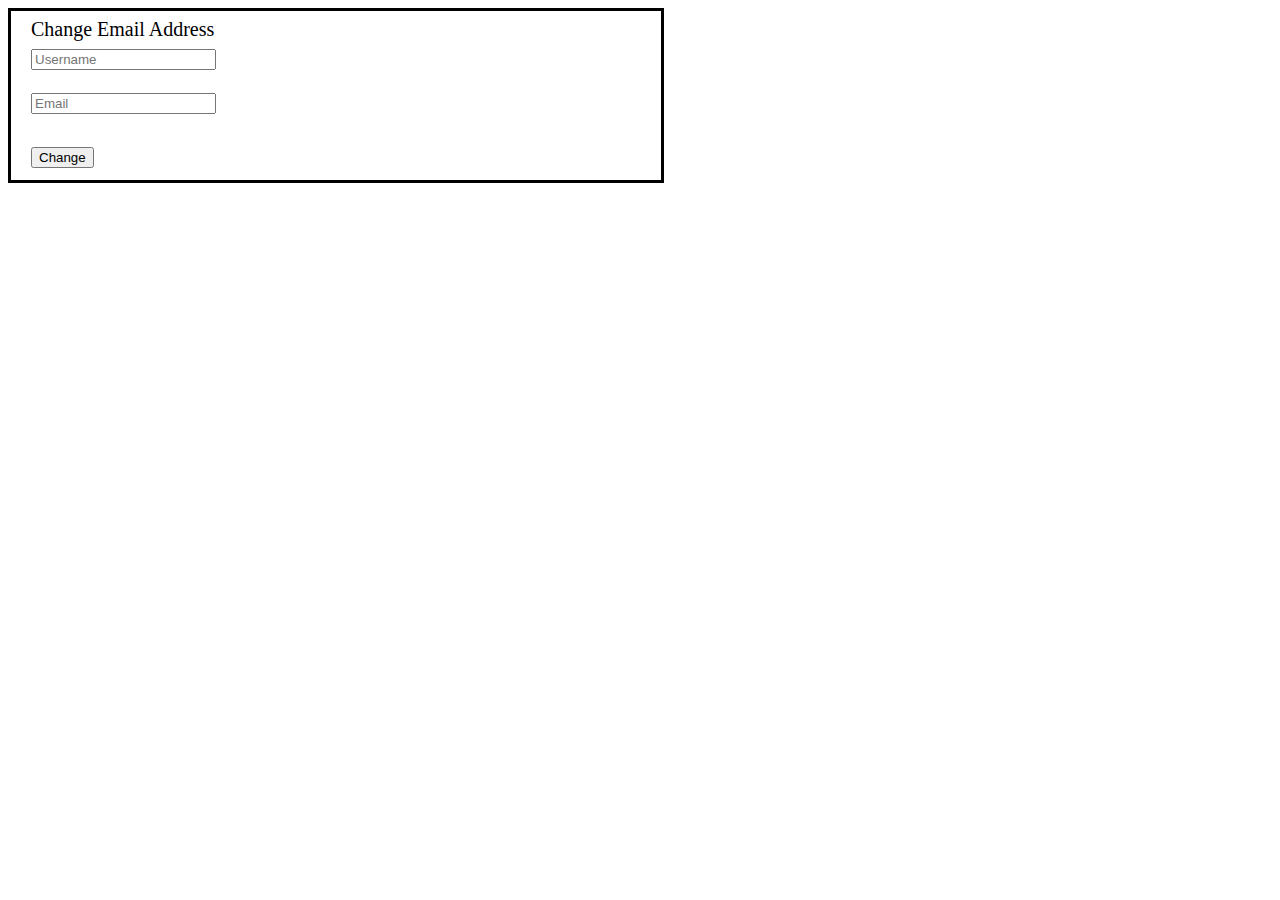
==== lab 3/part 1/part1.html @ 74a34e52 "HTML5 labs" ====
<!DOCTYPE html>
<html lang="en">
<head>
    <meta charset="UTF-8">
    <meta name="viewport" content="width=device-width, initial-scale=1.0">
    <title>Document</title>
    <link href="part1.css" rel="stylesheet">
</head>
<body>
    <div>    
        <label style="position: relative; top: 7px; left: 20px; font-size: 20px;">Change Email Address</label>
        <br>
        <input id="username" type="text" style=" position: relative; top: 15px; left: 20px;" placeholder="Username" >
        <br>
        <label id="usernameError" style=" position: relative; top: 17px; left: 20px; color: grey;"></label>
        <br>
        <input id="email" type="email"  style=" position: relative; top: 20px; left: 20px;" placeholder="Email">
        <br>
        <label id="emailError" style=" position: relative; top: 24px; left: 20px; color: grey;"></label>
        <br>
        <button onclick="validateForm()">Change</button>
        <br>
    </div>
   <script>
  
// Function to validate form fields
function validateForm(){
    const usernameError = document.getElementById("usernameError");
    const emailError = document.getElementById("emailError");
    const username = document.getElementById("username").value;
    const email = document.getElementById("email").value;

    const usernameRegex = new RegExp("\\d");

    const emailRegex = new RegExp("^[a-zA-Z0-9._-]+@[a-zA-Z0-9.-]+\\.[a-zA-Z]{2,}$");

    if (!username) {
        usernameError.innerHTML = "The username field is required";
    } else if (usernameRegex.test(username)) {
        usernameError.innerHTML = "The required username may only be a series of alphabetical characters.";
    } else {
        usernameError.innerHTML = "";
    }

    if (!email) {
        emailError.innerHTML = "The email field is required.";
    } else if (!emailRegex.test(email)) {
        emailError.innerHTML = "The required email address may not include any special characters other than the '@' sign.";
    } else {
        emailError.innerHTML = "";
    }
}
document.getElementById("username").addEventListener("input", function() {
    document.getElementById("usernameError").innerHTML = "";
});

document.getElementById("email").addEventListener("input", function() {
    document.getElementById("emailError").innerHTML = "";
});



   </script>
</body>
</html>
---- lab 3/part 1/part1.css ----
div{
    width: 650px;
    height: 169px;
    border: 3px solid #000000;
}
button{
    position: relative;
    top: 35px;
    left: 20px;
}
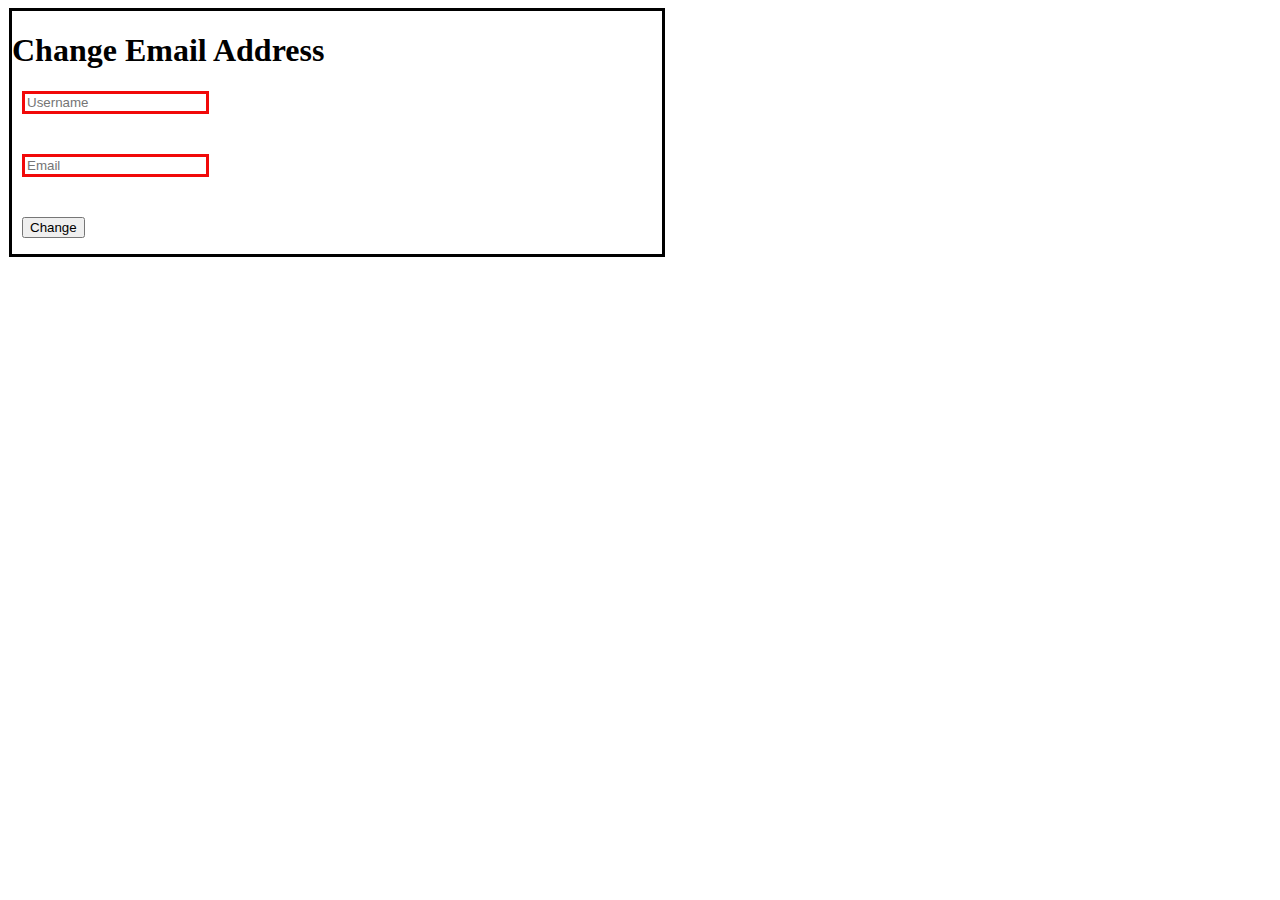
==== commit 42280fbb: "last update" ====
--- a/lab 3/part 1/part1.html
+++ b/lab 3/part 1/part1.html
@@ -1,65 +1,44 @@
 <!DOCTYPE html>
 <html lang="en">
-<head>
-    <meta charset="UTF-8">
-    <meta name="viewport" content="width=device-width, initial-scale=1.0">
+  <head>
+    <meta charset="UTF-8" />
+    <meta name="viewport" content="width=device-width, initial-scale=1.0" />
     <title>Document</title>
-    <link href="part1.css" rel="stylesheet">
-</head>
-<body>
-    <div>    
-        <label style="position: relative; top: 7px; left: 20px; font-size: 20px;">Change Email Address</label>
-        <br>
-        <input id="username" type="text" style=" position: relative; top: 15px; left: 20px;" placeholder="Username" >
-        <br>
-        <label id="usernameError" style=" position: relative; top: 17px; left: 20px; color: grey;"></label>
-        <br>
-        <input id="email" type="email"  style=" position: relative; top: 20px; left: 20px;" placeholder="Email">
-        <br>
-        <label id="emailError" style=" position: relative; top: 24px; left: 20px; color: grey;"></label>
-        <br>
-        <button onclick="validateForm()">Change</button>
-        <br>
-    </div>
-   <script>
-  
-// Function to validate form fields
-function validateForm(){
-    const usernameError = document.getElementById("usernameError");
-    const emailError = document.getElementById("emailError");
-    const username = document.getElementById("username").value;
-    const email = document.getElementById("email").value;
+    <link href="part1.css" rel="stylesheet" />
+  </head>
+  <body>
+    <div id="divaya">
+    <h1>Change Email Address</h1>
+    <form action="index.html">
+      <div>
+        <input
+          class="username"
+          type="text"
+          placeholder="Username"
+          pattern="[A-Za-z]+"
+          required
+        />
+        <p class="error">
+          The required username may only be a series of alphabetical characters.
+        </p>
+      </div>
 
-    const usernameRegex = new RegExp("\\d");
+      <div>
+        <input
+          class="email"
+          type="email"
+          placeholder="Email"
+          pattern="[a-zA-Z0-9]+@[a-z0-9]+\.[a-z]{2,}$"
+          required
+        />
+        <p class="error">
+          The required email address may not contain any special characters
+          other than '@' sign
+        </p>
+      </div>
 
-    const emailRegex = new RegExp("^[a-zA-Z0-9._-]+@[a-zA-Z0-9.-]+\\.[a-zA-Z]{2,}$");
-
-    if (!username) {
-        usernameError.innerHTML = "The username field is required";
-    } else if (usernameRegex.test(username)) {
-        usernameError.innerHTML = "The required username may only be a series of alphabetical characters.";
-    } else {
-        usernameError.innerHTML = "";
-    }
-
-    if (!email) {
-        emailError.innerHTML = "The email field is required.";
-    } else if (!emailRegex.test(email)) {
-        emailError.innerHTML = "The required email address may not include any special characters other than the '@' sign.";
-    } else {
-        emailError.innerHTML = "";
-    }
-}
-document.getElementById("username").addEventListener("input", function() {
-    document.getElementById("usernameError").innerHTML = "";
-});
-
-document.getElementById("email").addEventListener("input", function() {
-    document.getElementById("emailError").innerHTML = "";
-});
-
-
-
-   </script>
-</body>
-</html>+      <input class="btn" type="button" value="Change" />
+    </form>
+</div>
+  </body>
+</html>
--- a/lab 3/part 1/part1.css
+++ b/lab 3/part 1/part1.css
@@ -1,10 +1,31 @@
-div{
+#divaya{
     width: 650px;
-    height: 169px;
+    height: 243px;
     border: 3px solid #000000;
+    position: relative;
+    left: 1px;
 }
-button{
+input:invalid {
+    border: solid #f10909;
+  }
+  form > div > p.error {
+    display: none;
+    font-size: 0.8em;
+    position: absolute;
+  }
+  
+  form > div > input:invalid:not(:focus):not(:placeholder-shown) ~ .error {
+    display: block;
+    color: red;
+  }
+  .email {
+    margin-top: 40px;
+  }
+  .btn {
+    margin-top: 40px;
+  }
+  
+  form{
     position: relative;
-    top: 35px;
-    left: 20px;
-}+    left: 10px;
+  }